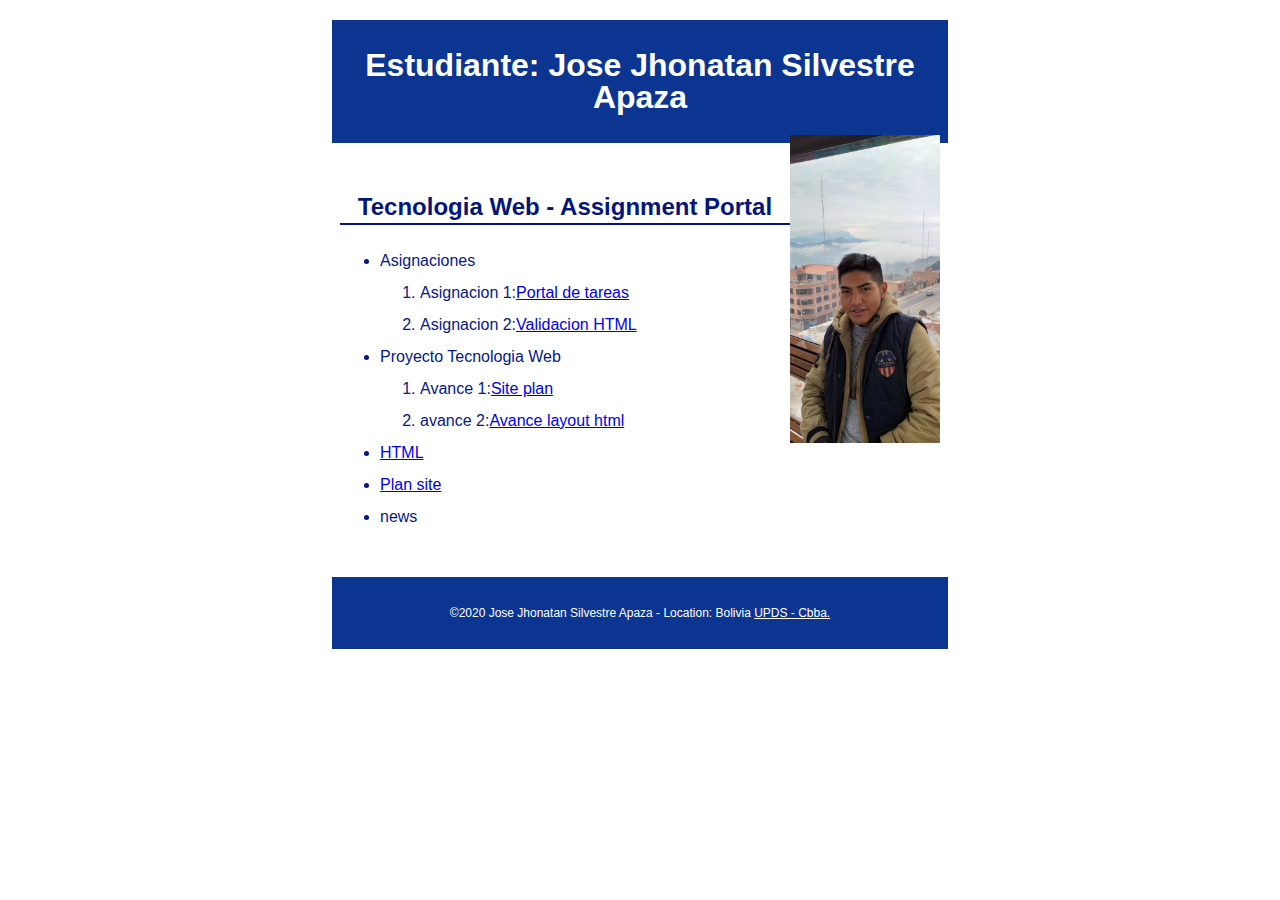
==== index.html @ e96e073e "kilo" ====
<!DOCTYPE html>
<html lang="es">
<head>
  <meta charset="utf-8">
  <meta name="viewport" content="width=device-width, initial-scale=1, maximum-scale=1">
  <title>Tecnologia Web - Portal de Asignaciones | Nombre | UPDS -Cbba.</title>
  <meta name="description" content="Pagina de portal de asignaciones Jose Jhonatan Silvestre Apaza para la materia de tecnologia web en UPDS">
  <link rel="stylesheet" href="css/normalize.css">
  <link rel="stylesheet" href="css/main.css">
</head>
<body>
  <header>
    <h1>Estudiante: Jose Jhonatan Silvestre Apaza</h1>
    <img src="imagenes/fotojhons.jpg" alt="My Profile Picture">
  </header> 
  <main>
    <h2>Tecnologia Web - Assignment Portal</h2>
    <ul>
      <li>Asignaciones</li>
      <ol> 
        <li>Asignacion 1:<a href="/imagenes/Captura de pantalla (162).png">Portal de tareas</a></li>
        <li>Asignacion 2:<a href="/practica1.html">Validacion HTML</a></li>
      </ol>
    
      <li>Proyecto Tecnologia Web</li>
      <ol>
        <li>Avance 1:<a href="#">Site plan</a></li>
        <li>avance 2:<a href="/proyectofinal/index.html">Avance layout html</a></li>
      </ol>
      <li><a href="#">HTML</a></li>
      <li><a href="#">Plan site</a></li>
      <li>news</li>
    </ul>
  </main> 
 
  <footer>
    <p>
      &copy;2020 Jose Jhonatan Silvestre Apaza - Location: Bolivia  
      <a href="http://www.upds.edu.bo/"> UPDS - Cbba.</a>
    </p>
  </footer>
  <div>

  </div>
</body>

</html>
---- css/main.css ----
/* Tecnologia Web- Plantilla CSS del portal de asignación */
/* Puede usar #HEX o nombres de colores */
/* * es un comodín que se refiere a todos los elementos. */

/* { margin: 0; box-sizing: border-box; } */

body { 
    font-size: 16px; 
    line-height: 32px;
    font-family:Ubuntu,sans-serif;
    color:white;
}

h1 {
    font-size: 2rem;
    color:white;
}

h2 {
    color: rgb(4, 22, 122);;
    font-size: 1.5rem;
    text-align: center;
    border-bottom: 2px solid rgb(4, 22, 122);
}

header, main, footer {
    margin: 1.25rem auto;
    padding: .5rem;
    max-width: 600px;
    color: rgb(5, 24, 131);
}

header, footer, footer a {
    text-align: center;
    background-color:#0b3591;
    color: white;
}

header img {
    width: 150px;
    height: auto;
    float: right;
}

footer {
    font-size: 0.75rem;
}
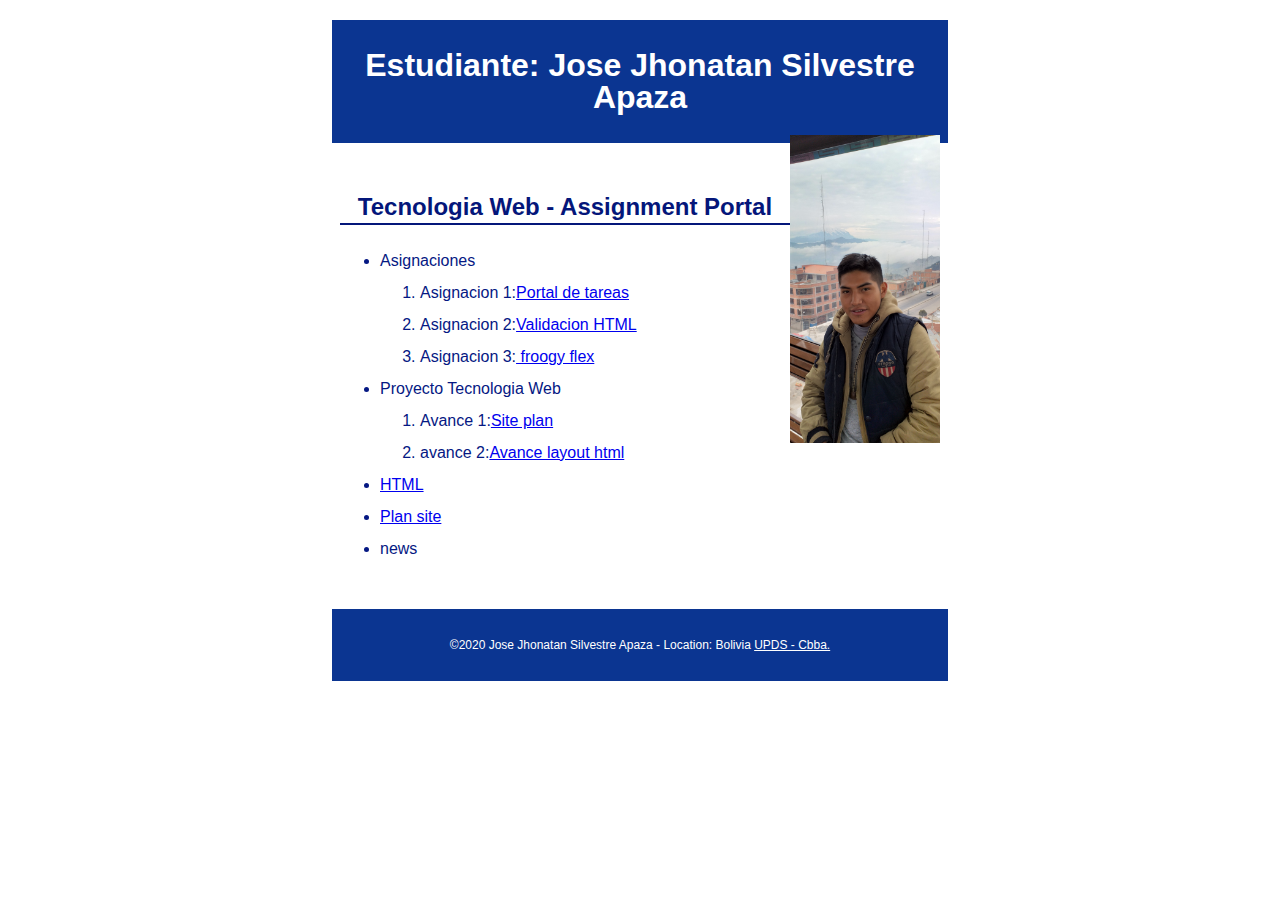
==== commit 782393fa: "alca" ====
--- a/index.html
+++ b/index.html
@@ -20,11 +20,12 @@
       <ol> 
         <li>Asignacion 1:<a href="/imagenes/Captura de pantalla (162).png">Portal de tareas</a></li>
         <li>Asignacion 2:<a href="/practica1.html">Validacion HTML</a></li>
+        <li>Asignacion 3:<a href="/asignacion 3 informe diseño web.pdf"> froogy flex</a></li>
       </ol>
     
       <li>Proyecto Tecnologia Web</li>
       <ol>
-        <li>Avance 1:<a href="#">Site plan</a></li>
+        <li>Avance 1:<a href="/Plantilla Site Plan.pdf">Site plan</a></li>
         <li>avance 2:<a href="/proyectofinal/index.html">Avance layout html</a></li>
       </ol>
       <li><a href="#">HTML</a></li>
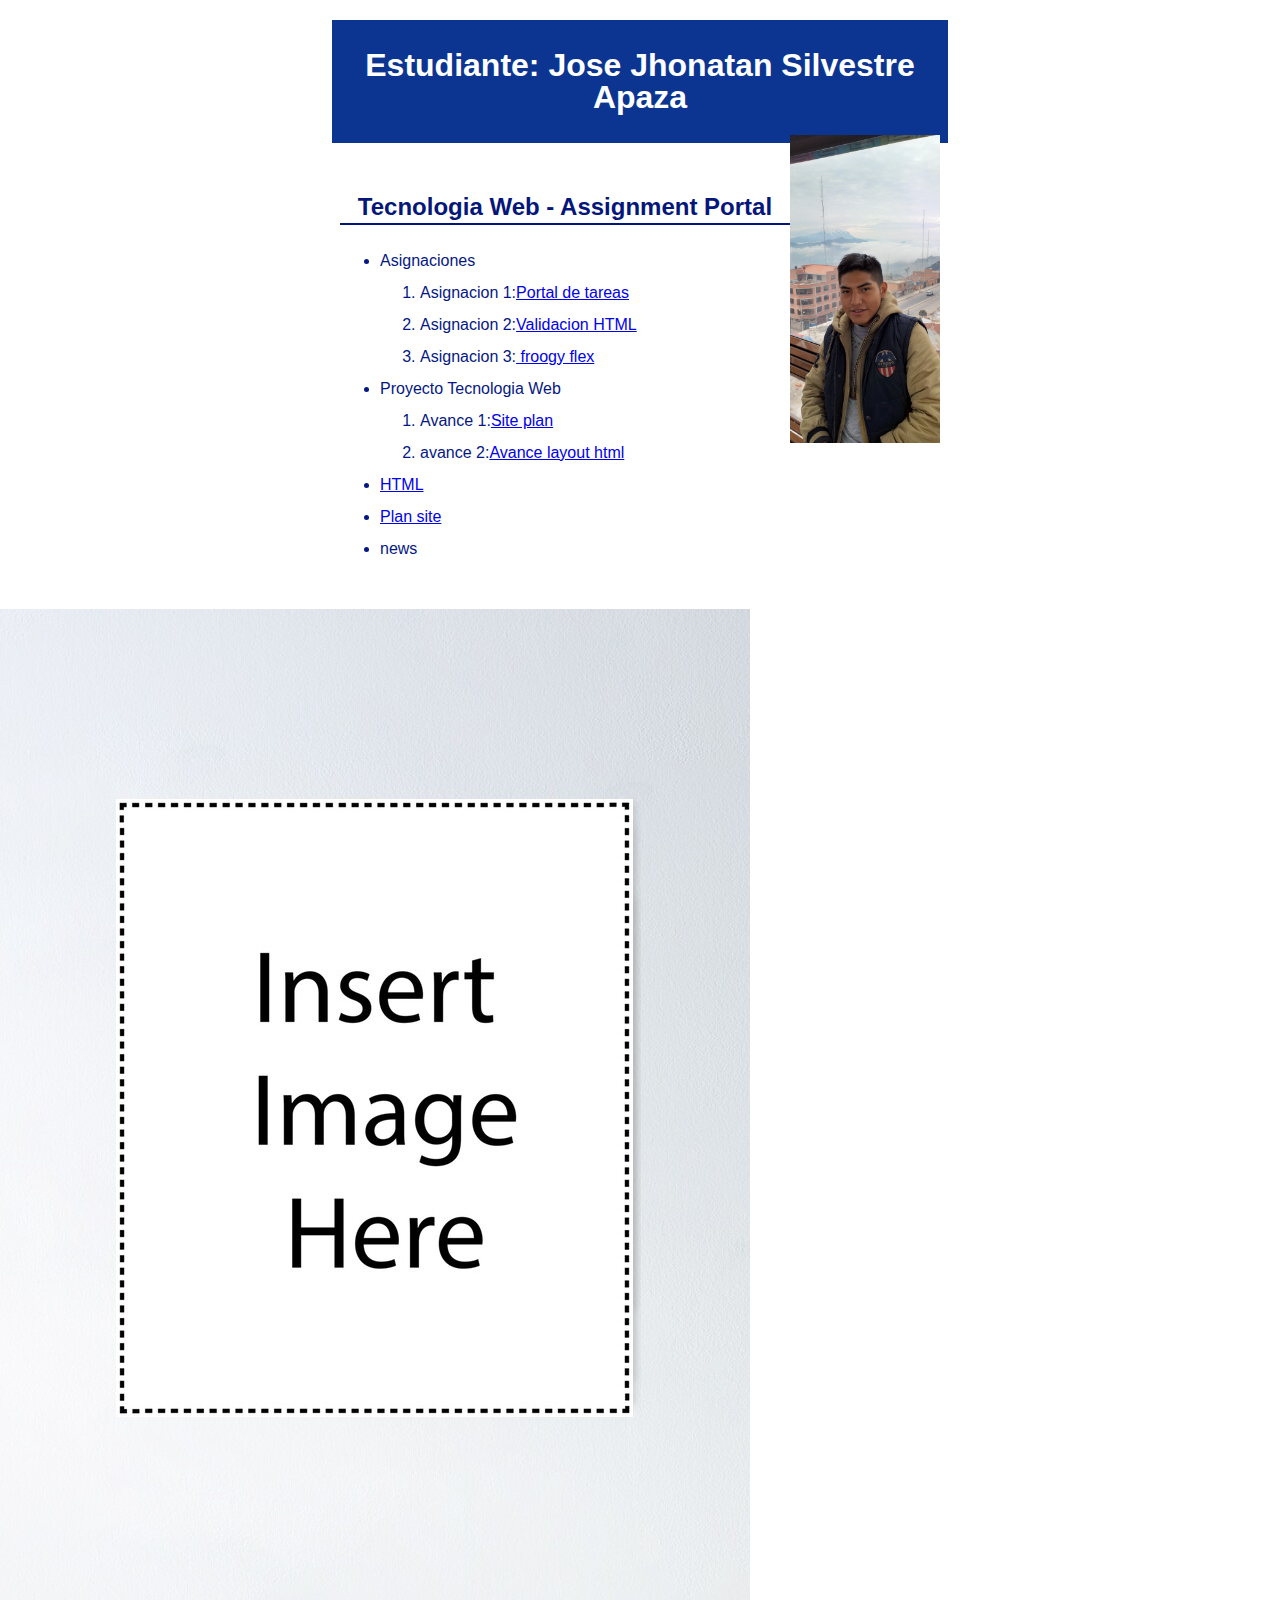
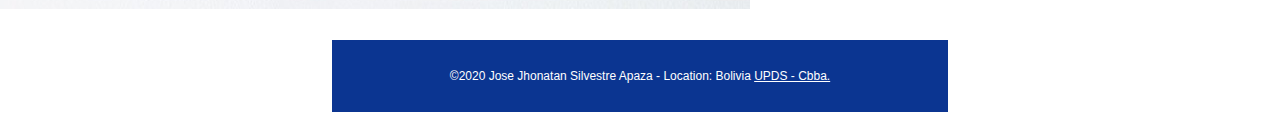
==== commit bdb0d8a4: "kooool" ====
--- a/index.html
+++ b/index.html
@@ -33,7 +33,7 @@
       <li>news</li>
     </ul>
   </main> 
- 
+ <img src="/imagenes/profile.png" alt="">
   <footer>
     <p>
       &copy;2020 Jose Jhonatan Silvestre Apaza - Location: Bolivia  
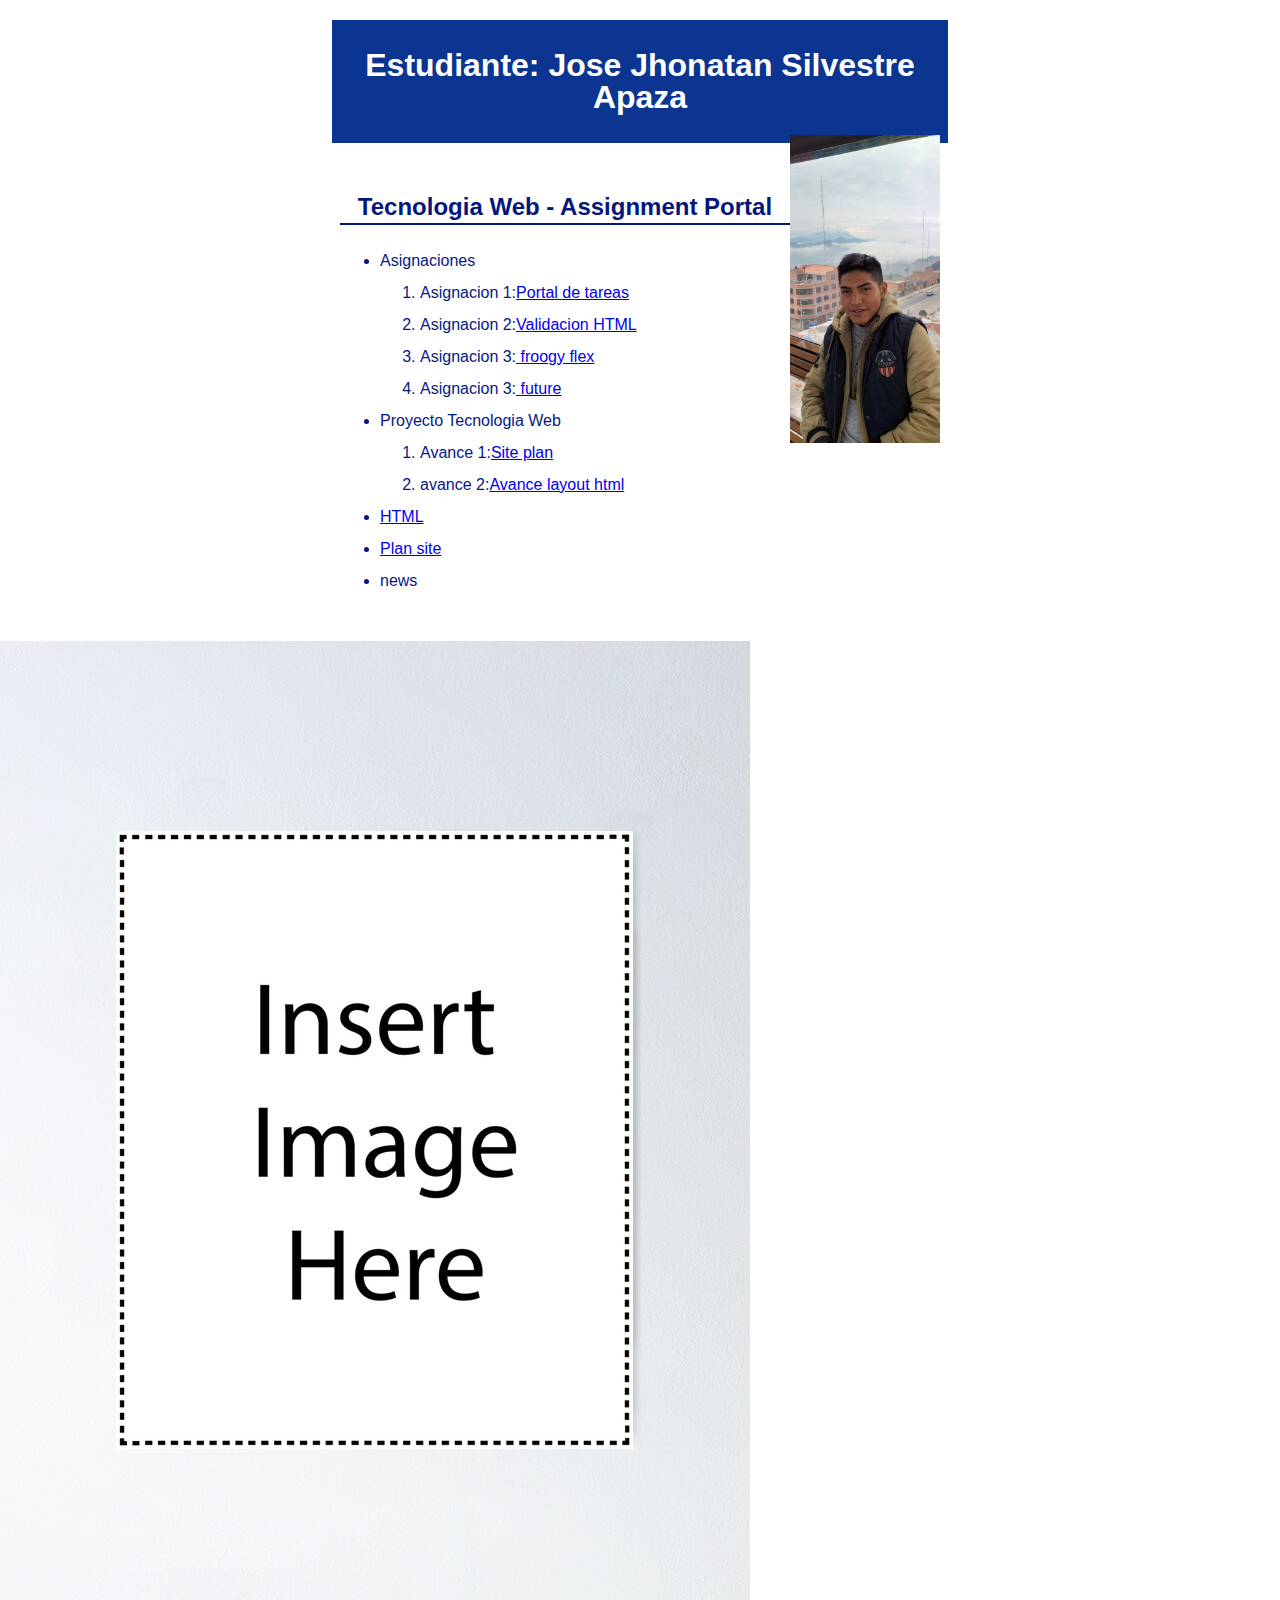
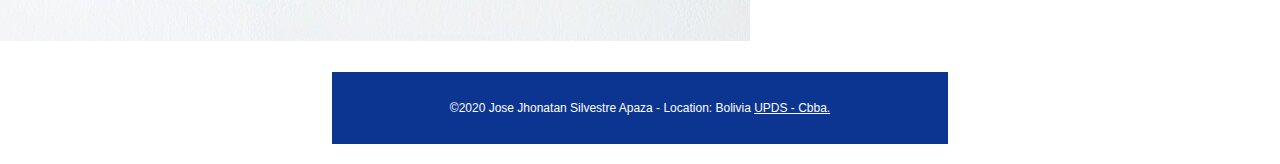
==== commit 54c47edd: "jokey" ====
--- a/index.html
+++ b/index.html
@@ -21,6 +21,7 @@
         <li>Asignacion 1:<a href="/imagenes/Captura de pantalla (162).png">Portal de tareas</a></li>
         <li>Asignacion 2:<a href="/practica1.html">Validacion HTML</a></li>
         <li>Asignacion 3:<a href="/asignacion 3 informe diseño web.pdf"> froogy flex</a></li>
+        <li>Asignacion 3:<a href="/asignacion 3 informe diseño web.pdf"> future</a></li>
       </ol>
     
       <li>Proyecto Tecnologia Web</li>
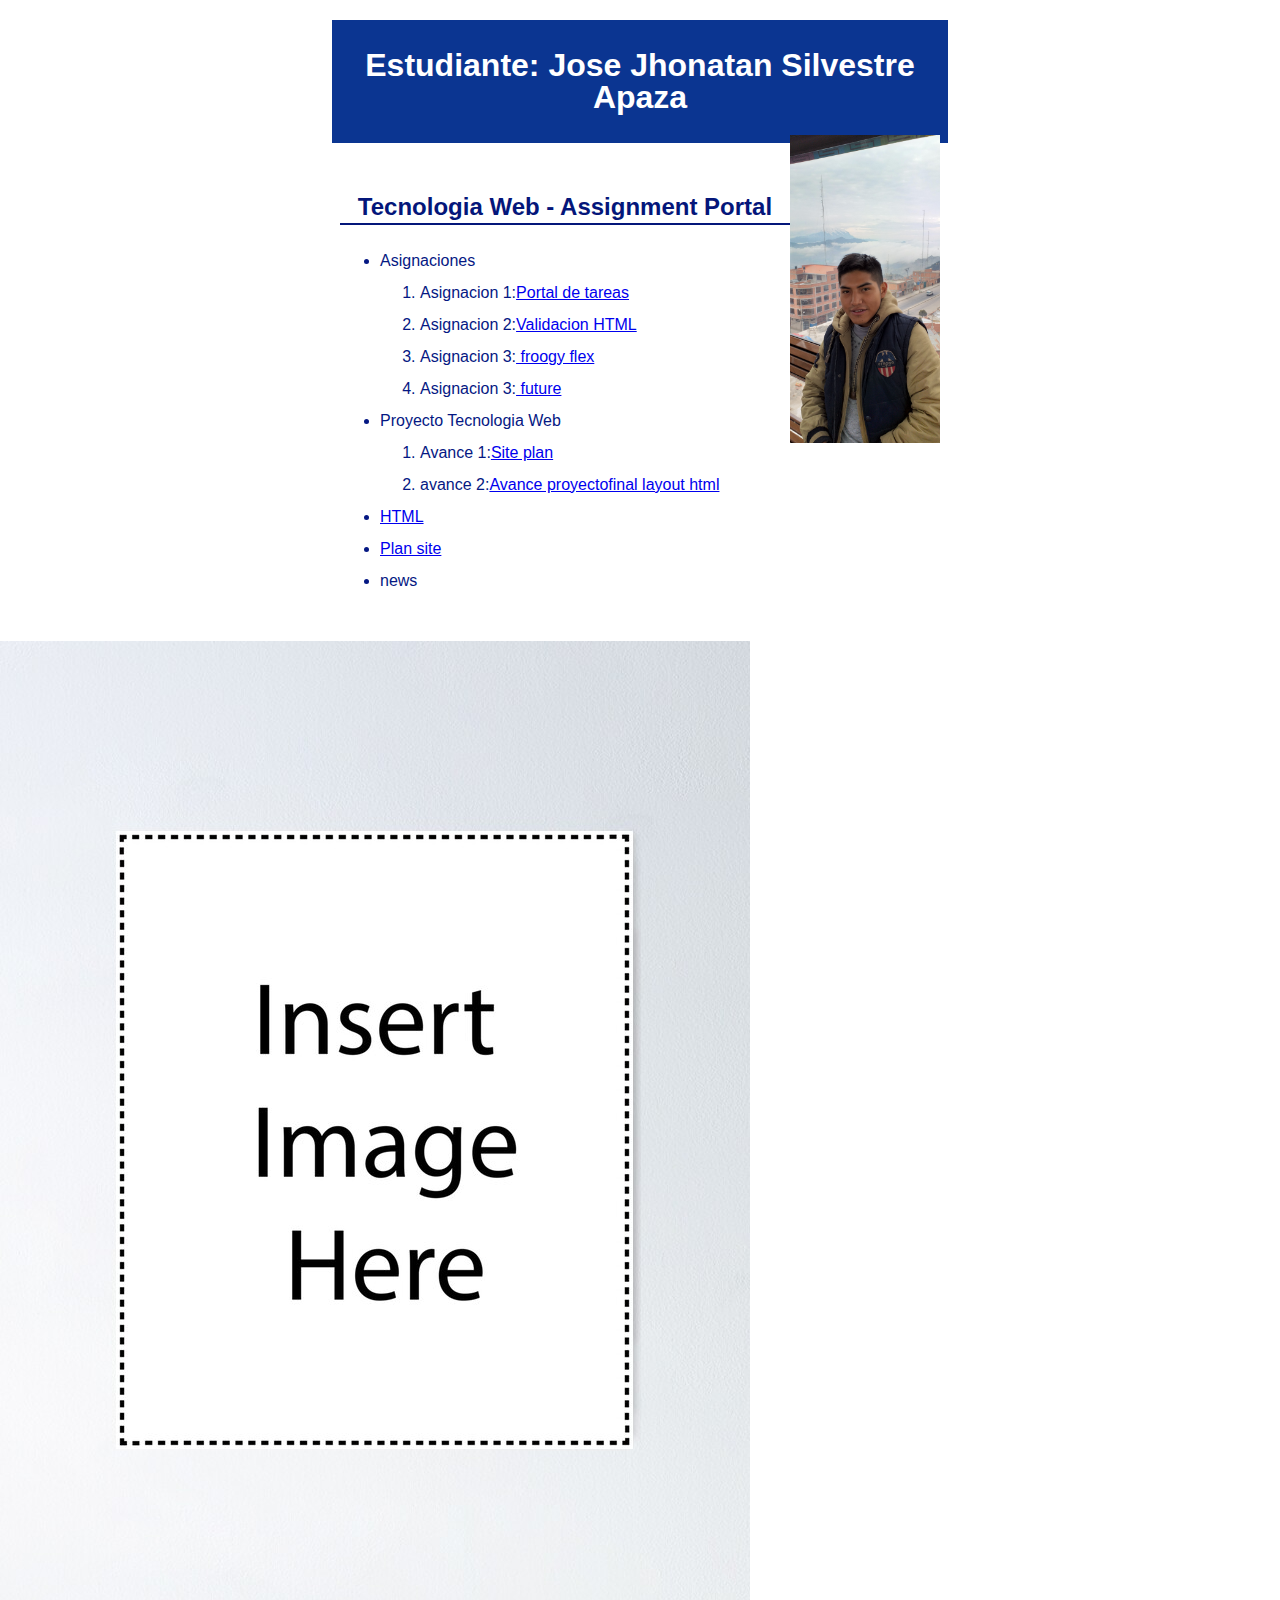
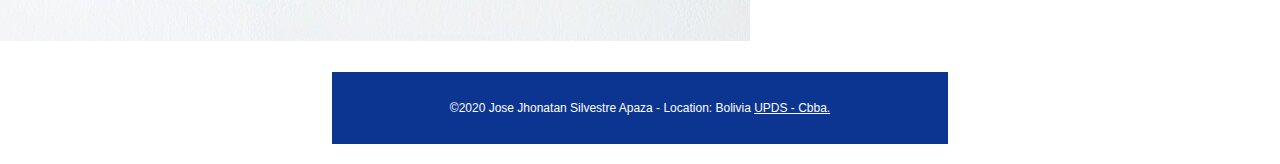
==== commit 01b2000a: "lol" ====
--- a/index.html
+++ b/index.html
@@ -18,23 +18,23 @@
     <ul>
       <li>Asignaciones</li>
       <ol> 
-        <li>Asignacion 1:<a href="/imagenes/Captura de pantalla (162).png">Portal de tareas</a></li>
-        <li>Asignacion 2:<a href="/practica1.html">Validacion HTML</a></li>
-        <li>Asignacion 3:<a href="/asignacion 3 informe diseño web.pdf"> froogy flex</a></li>
-        <li>Asignacion 3:<a href="/asignacion 3 informe diseño web.pdf"> future</a></li>
+        <li>Asignacion 1:<a href="imagenes/Captura de pantalla (162).png">Portal de tareas</a></li>
+        <li>Asignacion 2:<a href="practica1.html">Validacion HTML</a></li>
+        <li>Asignacion 3:<a href="asignacion 3 informe diseño web.pdf"> froogy flex</a></li>
+        <li>Asignacion 3:<a href="asignacion 3 informe diseño web.pdf"> future</a></li>
       </ol>
-    
+  
       <li>Proyecto Tecnologia Web</li>
       <ol>
-        <li>Avance 1:<a href="/Plantilla Site Plan.pdf">Site plan</a></li>
-        <li>avance 2:<a href="/proyectofinal/index.html">Avance layout html</a></li>
+        <li>Avance 1:<a href="Plantilla Site Plan.pdf">Site plan</a></li>
+        <li>avance 2:<a href="proyectofinal/index.html">Avance proyectofinal layout html</a></li>
       </ol>
       <li><a href="#">HTML</a></li>
       <li><a href="#">Plan site</a></li>
       <li>news</li>
     </ul>
   </main> 
- <img src="/imagenes/profile.png" alt="">
+ <img src="imagenes/profile.png" alt="">
   <footer>
     <p>
       &copy;2020 Jose Jhonatan Silvestre Apaza - Location: Bolivia  
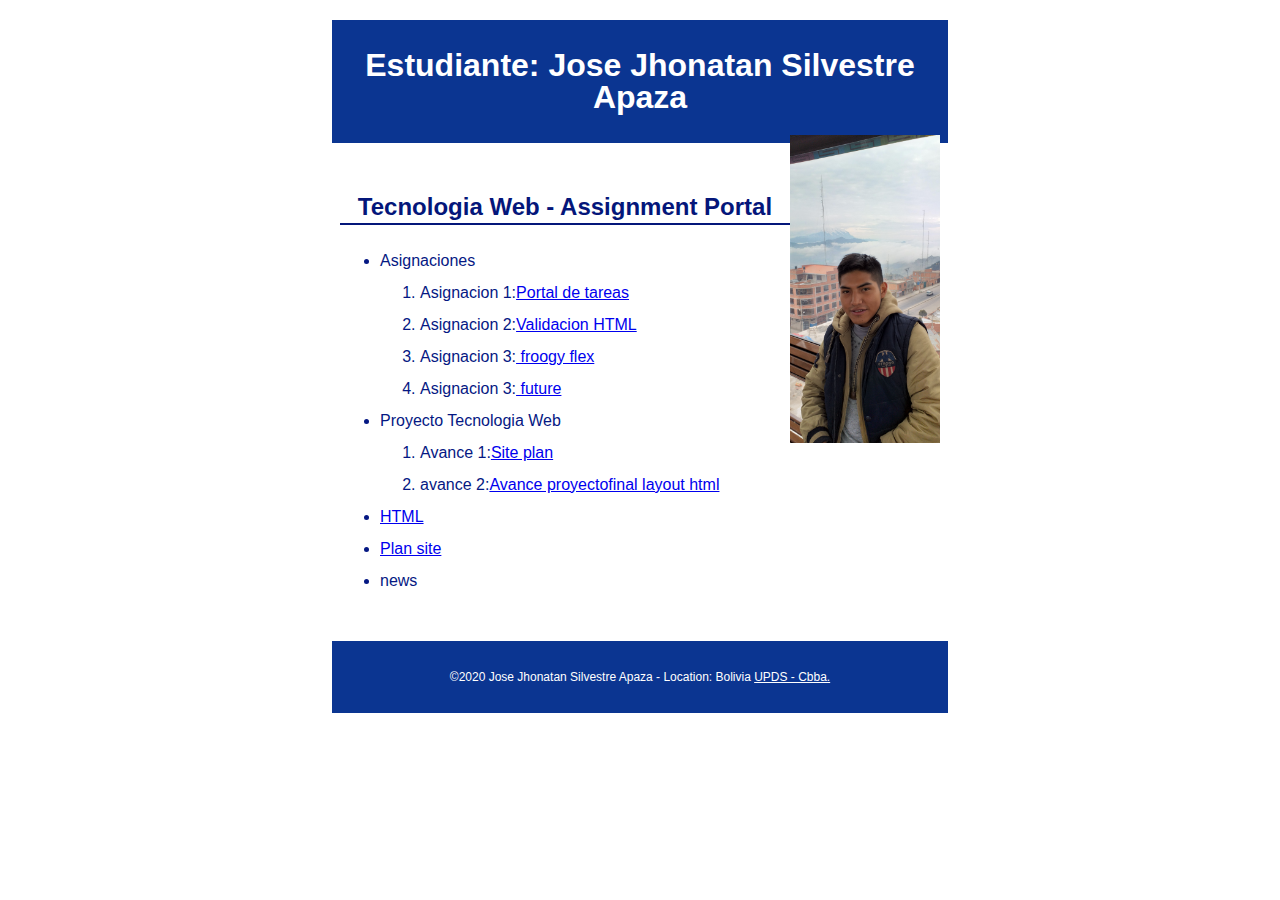
==== commit df6c8edf: "nukkk" ====
--- a/index.html
+++ b/index.html
@@ -34,7 +34,7 @@
       <li>news</li>
     </ul>
   </main> 
- <img src="imagenes/profile.png" alt="">
+
   <footer>
     <p>
       &copy;2020 Jose Jhonatan Silvestre Apaza - Location: Bolivia  
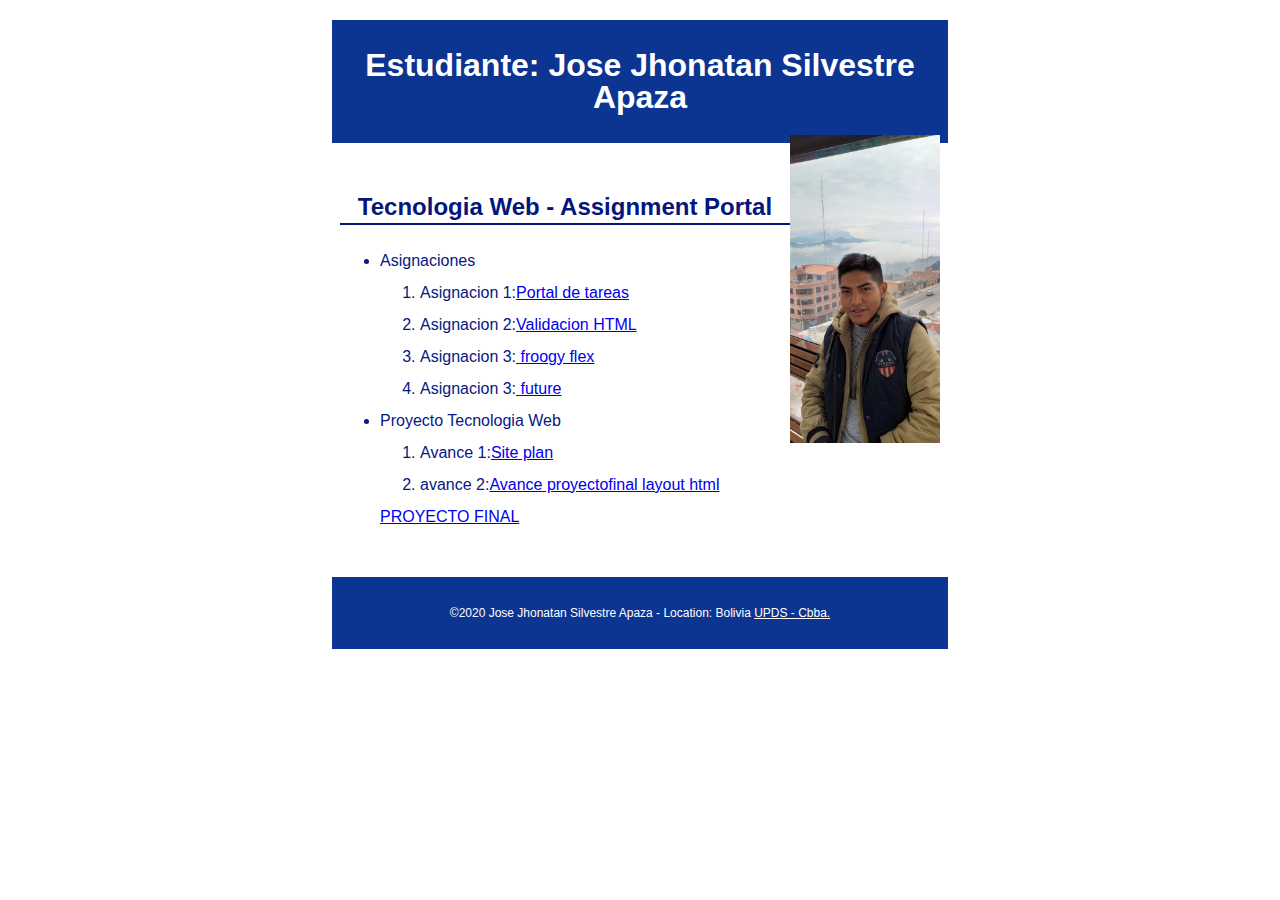
==== commit d016bf84: "ultim" ====
--- a/index.html
+++ b/index.html
@@ -29,9 +29,7 @@
         <li>Avance 1:<a href="Plantilla Site Plan.pdf">Site plan</a></li>
         <li>avance 2:<a href="proyectofinal/index.html">Avance proyectofinal layout html</a></li>
       </ol>
-      <li><a href="#">HTML</a></li>
-      <li><a href="#">Plan site</a></li>
-      <li>news</li>
+      <a href="https://josejhonatan99.github.io/proyecto-tecnologia-web/">PROYECTO FINAL</a>
     </ul>
   </main> 
 
